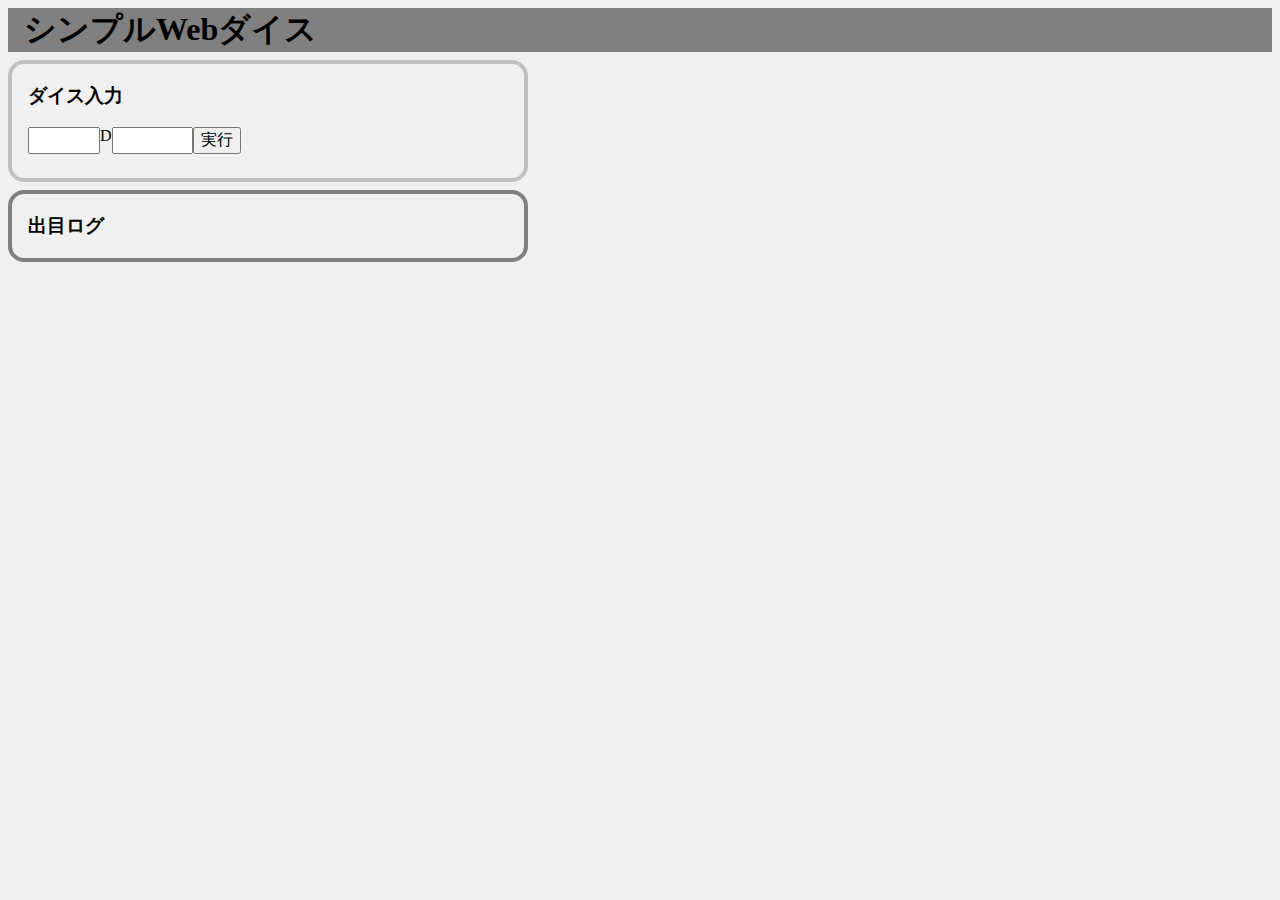
==== index.html @ 90e8074b "シンプルダイス" ====
<!DOCTYPE html>
<html>

<head>
	<meta charset="UTF-8">
	<title>シンプルWebダイス</title>
	<link rel="stylesheet" type="text/css" href="./simpledice.css">
</head>

<body>
	<header>
		<div id="page_title">
			<h1 id="page_title_content">シンプルWebダイス</h1>
		</div>
		<!--
		<nav id="header_menu">
			<ul id="header_menu_list">
				<li class="header_menu_content">
					<a href="./index.html">Home</a>
				</li>
				<li class="header_menu_content">
					<a href="./simpledice.html">SimpleDice</a>
				</li>
			</ul>
		</nav>
		-->
	</header>
	<main>
		<div id="input_area">
			<h3 id="input_form_title">ダイス入力</h3>
			<div id = "dice">
				<!--ダイスの個数と面数を指定-->
				<!--数値以外を指定出来ないようにする-->
				<input id="dice_num" type="number" min="1" max="100">
				<span>D</span>
				<input id="dice_size" type="number" min="1" max="1000">
                <input id="roll_btn" type="button" value="実行">
			</div>
		</div>
		<div id="output_area">
			<h3>出目ログ</h3>
			<div id="output"></div>
		</div>
	</main>
	<script src="./simpledice.js"></script>
</body>

</html>
---- simpledice.css ----
/*全体の背景色*/
body {
    background-color: #F0F0F0;
}

/*ヘッダーのレイアウト*/
#page_title{
    background-color: gray;
    padding-left:16px;
    padding-right:16px;
}
#page_title_content{
    margin: 0px;
}
/*
#header_menu{
    margin: 0px;
    background-color: #999999;

}
#header_menu_list{
    margin-top: 0px;
    margin-bottom: 0px;
    padding-left: 0px;
    display: flex;
}
.header_menu_content{
    list-style: none;
    border: 2px solid gray;
    padding-left:16px;
    padding-right:16px;
}
*/
/*入力用エリアのレイアウト*/
#input_area{
    margin-top: 8px;
    margin-bottom: 8px;
    border-radius: 16px;
    border: 4px solid silver;
    border-spacing: 8px;
    width: 480px;
    padding-left:16px;
    padding-right:16px;
}
input{
    font-size: 100%;
}
#dice{
    display:flex;
    padding-bottom: 24px;
}

/*出力用エリアのレイアウト*/
#output_area{
    margin-top: 8px;
    margin-bottom: 8px;
    border-radius: 16px;
    border: 4px solid gray;
    border-spacing: 8px;
    width: 480px;
    padding-left: 16px;
    padding-right: 16px;
}

#output{
    width: 100%;
    padding-right: 24px;
}
#output_num{
    width: 100%;
    word-wrap: break-word;
}

#output_time{
    font-size: 12px;
}
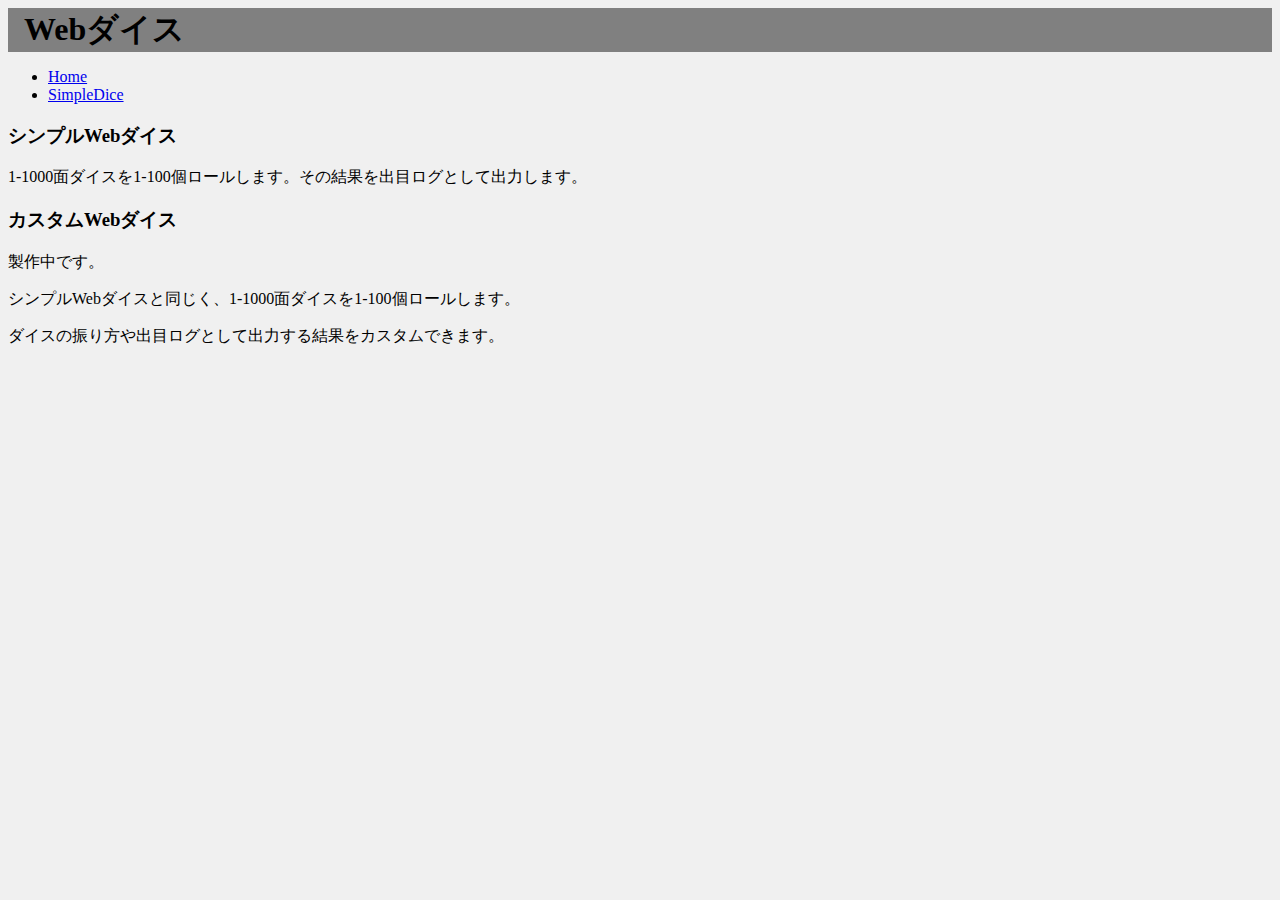
==== commit 7f58dbfe: "separation" ====
--- a/index.html
+++ b/index.html
@@ -3,16 +3,16 @@
 
 <head>
 	<meta charset="UTF-8">
-	<title>シンプルWebダイス</title>
+	<title>Webダイス</title>
 	<link rel="stylesheet" type="text/css" href="./simpledice.css">
 </head>
 
 <body>
 	<header>
 		<div id="page_title">
-			<h1 id="page_title_content">シンプルWebダイス</h1>
+			<h1 id="page_title_content">Webダイス</h1>
 		</div>
-		<!--
+
 		<nav id="header_menu">
 			<ul id="header_menu_list">
 				<li class="header_menu_content">
@@ -23,26 +23,24 @@
 				</li>
 			</ul>
 		</nav>
-		-->
+
 	</header>
 	<main>
-		<div id="input_area">
-			<h3 id="input_form_title">ダイス入力</h3>
-			<div id = "dice">
-				<!--ダイスの個数と面数を指定-->
-				<!--数値以外を指定出来ないようにする-->
-				<input id="dice_num" type="number" min="1" max="100">
-				<span>D</span>
-				<input id="dice_size" type="number" min="1" max="1000">
-                <input id="roll_btn" type="button" value="実行">
+		<div>
+			<h3>シンプルWebダイス</h3>
+			<div>
+				<p>1-1000面ダイスを1-100個ロールします。その結果を出目ログとして出力します。</p>
 			</div>
 		</div>
-		<div id="output_area">
-			<h3>出目ログ</h3>
-			<div id="output"></div>
+		<div>
+			<h3>カスタムWebダイス</h3>
+			<div>
+				<p>製作中です。</p>
+				<p>シンプルWebダイスと同じく、1-1000面ダイスを1-100個ロールします。</p>
+				<p>ダイスの振り方や出目ログとして出力する結果をカスタムできます。</p>
+			</div>
 		</div>
 	</main>
-	<script src="./simpledice.js"></script>
 </body>
 
 </html>